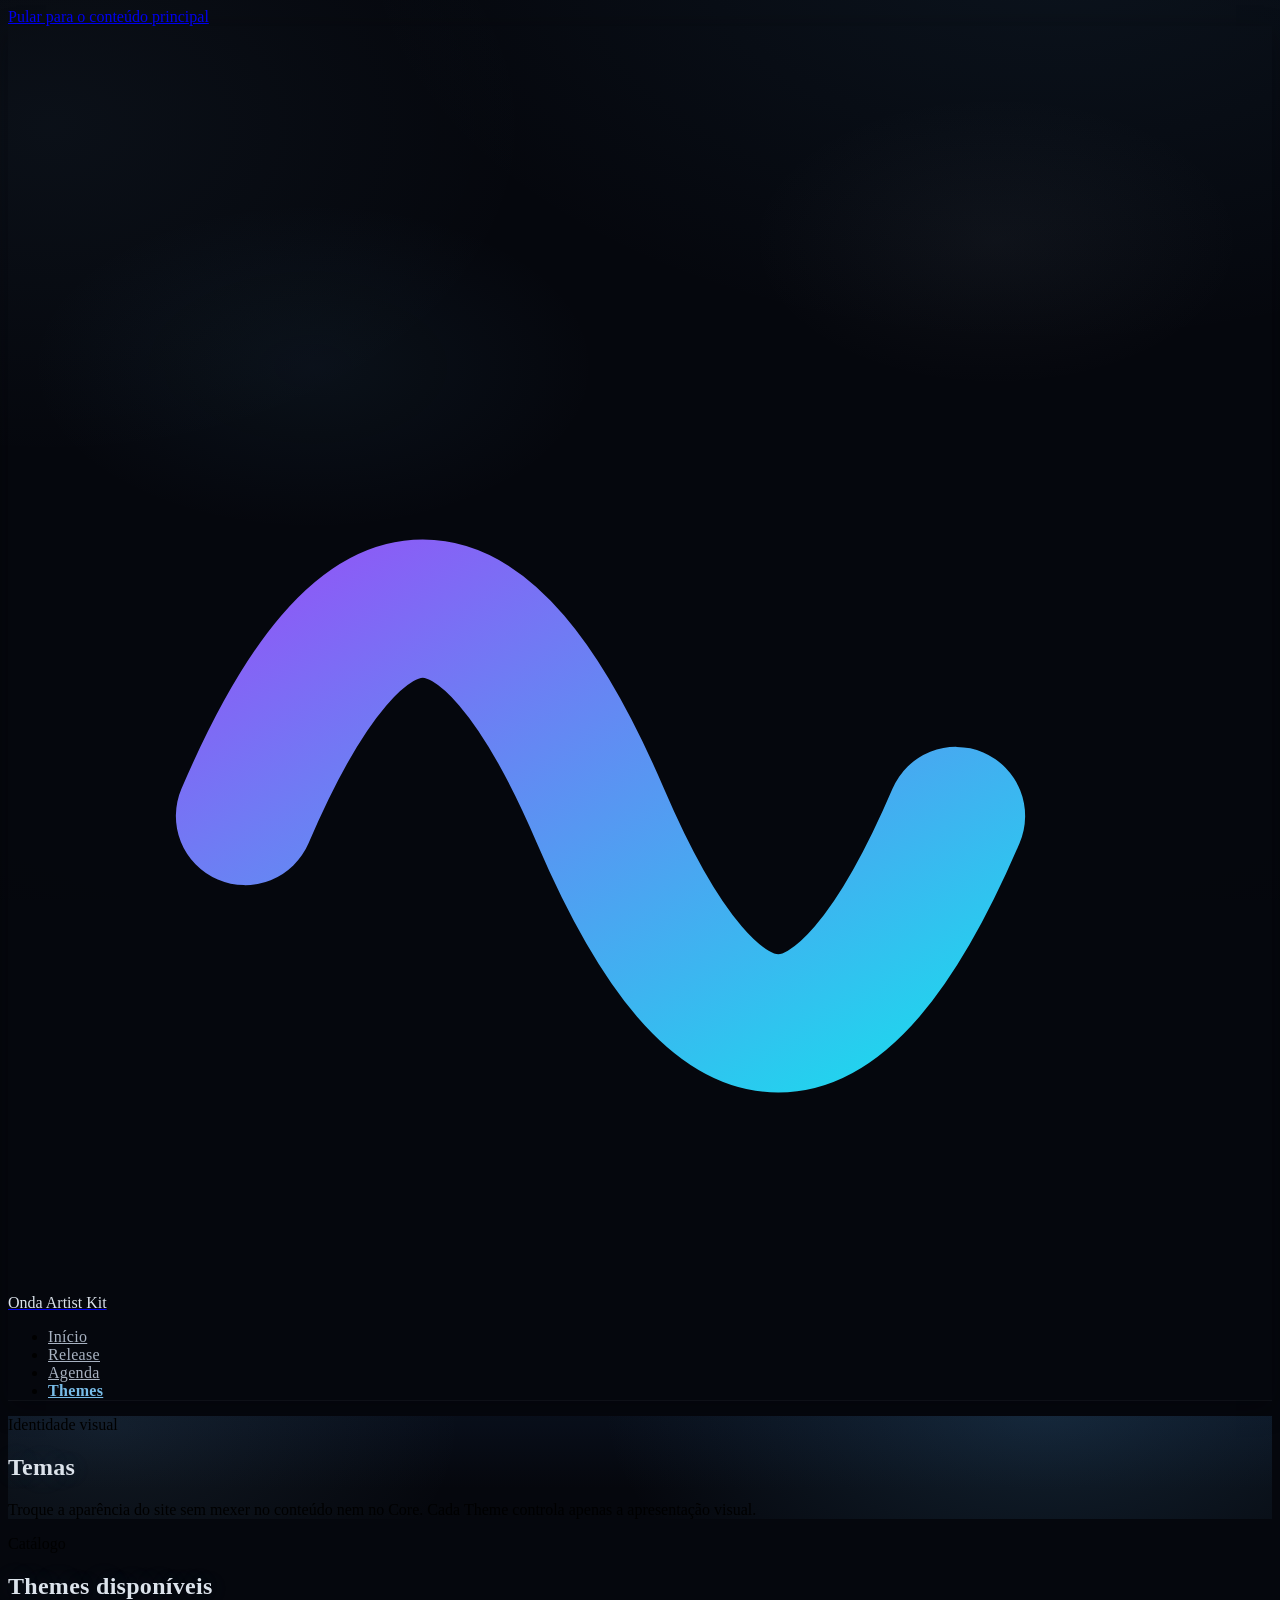
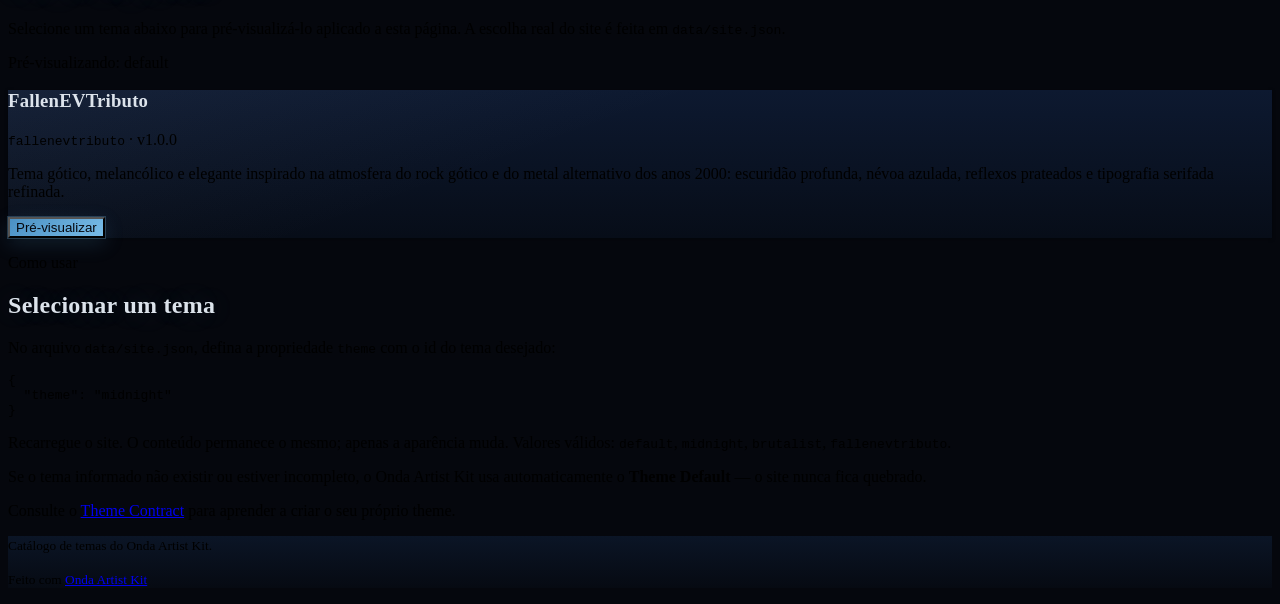
==== themes/index.html @ a3f28e82 "feat: adiciona tema FallenEVTributo com estilo gótico e melancólico" ====
<!DOCTYPE html>
<html lang="pt-BR">
<head>
    <meta charset="UTF-8">
    <meta name="viewport" content="width=device-width, initial-scale=1.0">
    <meta name="robots" content="index">
    <meta name="description" content="Catálogo de Themes do Onda Artist Kit: Default, Midnight, Brutalist e FallenEVTributo. Visualize e conheça cada identidade visual.">
    <meta name="theme-color" content="#0e1016">
    <title>Temas — Onda Artist Kit</title>
    <link rel="icon" type="image/svg+xml" href="../assets/icons/favicon.svg">
    <link rel="stylesheet" href="../src/css/main.css">
    <script src="../src/js/theme-loader.js" data-base=".." defer></script>
</head>
<body>
    <a class="skip-link" href="#temas-conteudo">Pular para o conteúdo principal</a>

    <header class="site-header">
        <div class="container site-header__inner">
            <a class="brand" href="../index.html">
                <span class="brand__logo">
                    <svg class="brand__mark" viewBox="0 0 64 64" aria-hidden="true" focusable="false">
                        <defs>
                            <linearGradient id="brand-grad" x1="0" y1="0" x2="1" y2="1">
                                <stop offset="0" stop-color="#8b5cf6"/>
                                <stop offset="1" stop-color="#22d3ee"/>
                            </linearGradient>
                        </defs>
                        <path d="M12 40c6-14 12-14 18 0s12 14 18 0" fill="none" stroke="url(#brand-grad)" stroke-width="7" stroke-linecap="round"/>
                    </svg>
                </span>
                <span class="brand__name">Onda Artist Kit</span>
            </a>

            <nav class="site-nav" data-open="false" aria-label="Navegação do catálogo">
                <ul class="nav__list" role="list">
                    <li><a class="nav__link" href="../index.html">Início</a></li>
                    <li><a class="nav__link" href="../release.html">Release</a></li>
                    <li><a class="nav__link" href="../agenda.html">Agenda</a></li>
                    <li><a class="nav__link" href="index.html" aria-current="page">Themes</a></li>
                </ul>
            </nav>
        </div>
    </header>

    <main id="temas-conteudo" tabindex="-1">
        <section class="hero hero--compact">
            <div class="container hero__inner">
                <p class="hero__eyebrow">Identidade visual</p>
                <h1>Temas</h1>
                <p class="hero__tagline">Troque a aparência do site sem mexer no conteúdo nem no Core. Cada Theme controla apenas a apresentação visual.</p>
            </div>
        </section>

        <section class="section section--alt" id="catalogo" aria-labelledby="titulo-catalogo">
            <div class="container">
                <header class="section__header">
                    <p class="section__eyebrow">Catálogo</p>
                    <h2 id="titulo-catalogo">Themes disponíveis</h2>
                    <p>Selecione um tema abaixo para pré-visualizá-lo aplicado a esta página. A escolha real do site é feita em <code>data/site.json</code>.</p>
                </header>
                <p class="field__hint" data-theme-label>Pré-visualizando: default</p>
                <div class="grid grid--3" data-themes-catalog></div>
            </div>
        </section>

        <section class="section" id="como-usar" aria-labelledby="titulo-como-usar">
            <div class="container">
                <header class="section__header">
                    <p class="section__eyebrow">Como usar</p>
                    <h2 id="titulo-como-usar">Selecionar um tema</h2>
                </header>
                <div class="grid grid--2">
                    <div>
                        <p>No arquivo <code>data/site.json</code>, defina a propriedade <code>theme</code> com o id do tema desejado:</p>
                        <pre><code>{
  "theme": "midnight"
}</code></pre>
                        <p>Recarregue o site. O conteúdo permanece o mesmo; apenas a aparência muda. Valores válidos: <code>default</code>, <code>midnight</code>, <code>brutalist</code>, <code>fallenevtributo</code>.</p>
                    </div>
                    <div>
                        <p>Se o tema informado não existir ou estiver incompleto, o Onda Artist Kit usa automaticamente o <strong>Theme Default</strong> — o site nunca fica quebrado.</p>
                        <p>Consulte o <a href="../docs/core-arquitetura.md#themes">Theme Contract</a> para aprender a criar o seu próprio theme.</p>
                    </div>
                </div>
            </div>
        </section>
    </main>

    <footer class="site-footer">
        <div class="container site-footer__inner">
            <p><small>Catálogo de temas do Onda Artist Kit.</small></p>
            <p><small>Feito com <a href="https://github.com/Onda-Noturna/onda-artist-kit">Onda Artist Kit</a></small></p>
        </div>
    </footer>

    <script src="theme-catalog.js" defer></script>
</body>
</html>
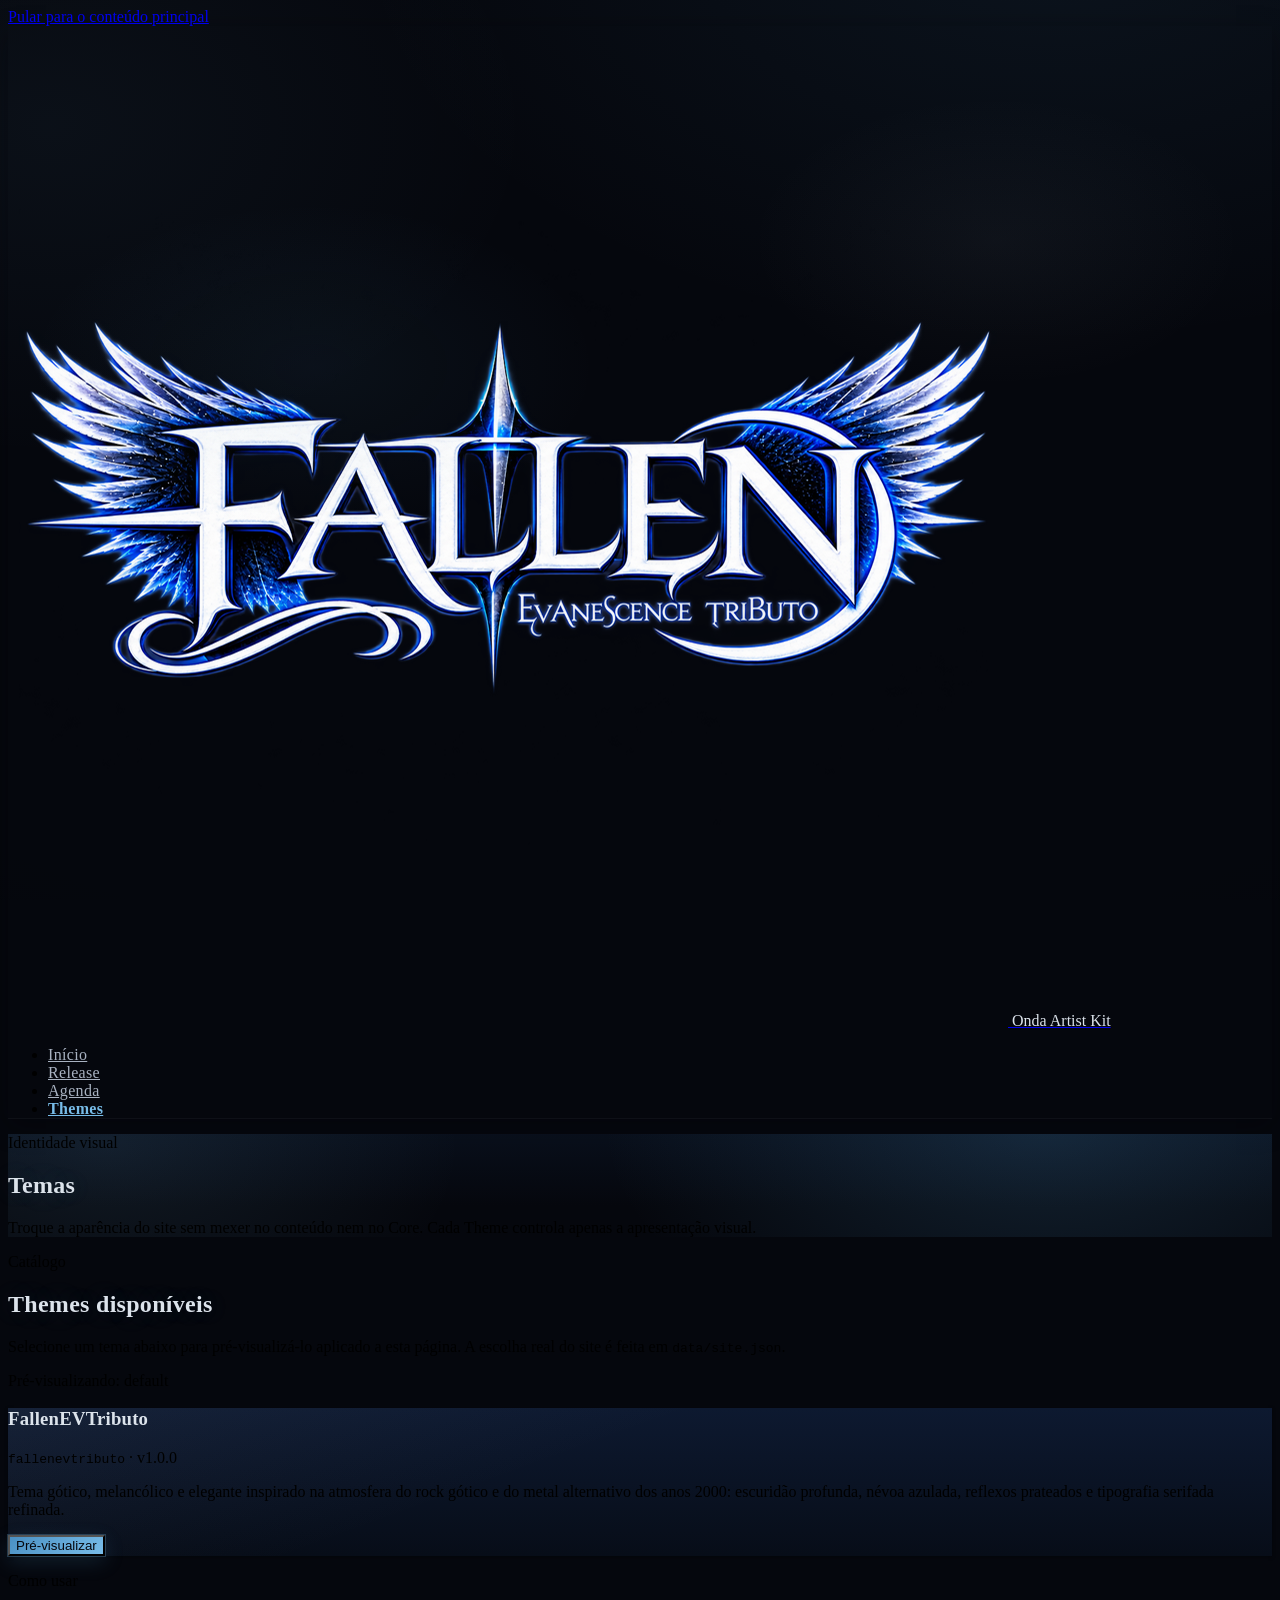
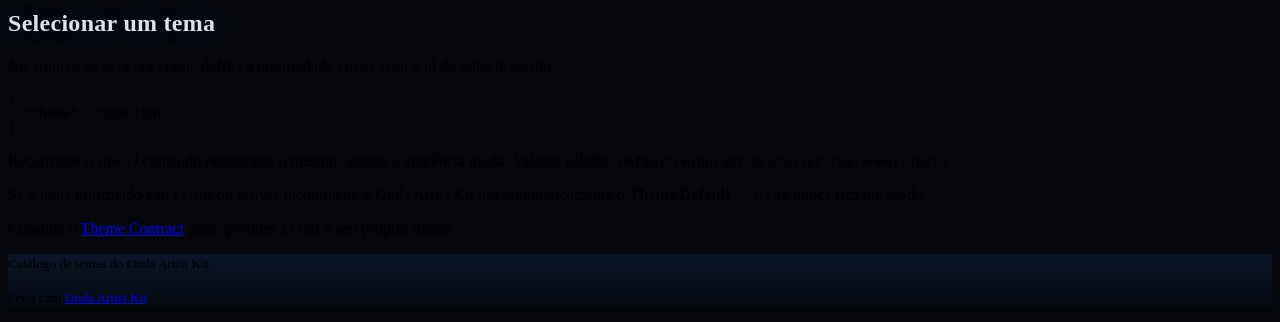
==== commit 6eb8c456: "Refactor code structure and remove redundant sections for improved readability and maintainability" ====
--- a/themes/index.html
+++ b/themes/index.html
@@ -7,7 +7,7 @@
     <meta name="description" content="Catálogo de Themes do Onda Artist Kit: Default, Midnight, Brutalist e FallenEVTributo. Visualize e conheça cada identidade visual.">
     <meta name="theme-color" content="#0e1016">
     <title>Temas — Onda Artist Kit</title>
-    <link rel="icon" type="image/svg+xml" href="../assets/icons/favicon.svg">
+    <link rel="icon" type="image/png" href="../assets/icons/favcon.png">
     <link rel="stylesheet" href="../src/css/main.css">
     <script src="../src/js/theme-loader.js" data-base=".." defer></script>
 </head>
@@ -18,15 +18,7 @@
         <div class="container site-header__inner">
             <a class="brand" href="../index.html">
                 <span class="brand__logo">
-                    <svg class="brand__mark" viewBox="0 0 64 64" aria-hidden="true" focusable="false">
-                        <defs>
-                            <linearGradient id="brand-grad" x1="0" y1="0" x2="1" y2="1">
-                                <stop offset="0" stop-color="#8b5cf6"/>
-                                <stop offset="1" stop-color="#22d3ee"/>
-                            </linearGradient>
-                        </defs>
-                        <path d="M12 40c6-14 12-14 18 0s12 14 18 0" fill="none" stroke="url(#brand-grad)" stroke-width="7" stroke-linecap="round"/>
-                    </svg>
+                    <img class="brand__img" src="../assets/icons/logo.png" alt="">
                 </span>
                 <span class="brand__name">Onda Artist Kit</span>
             </a>
